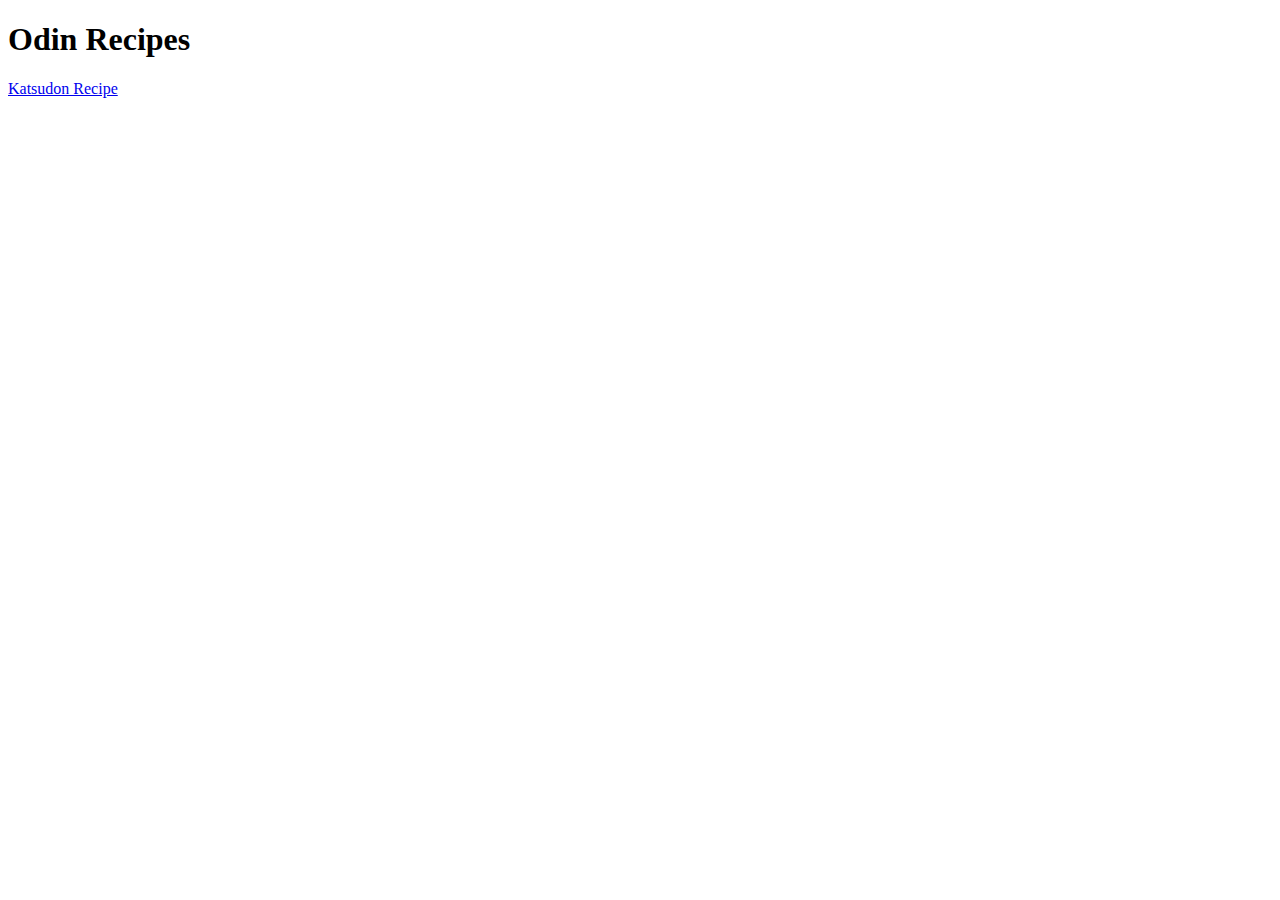
==== index.html @ 0d978d30 "Edit README.md, add index.html with boilerplate and add recipes/katsudon.html" ====
<!DOCTYPE html>
<html lang="en">
    <head>
        <meta charset ="UTF=8">
        <title>Odin Recipe</title>
    </head>
    <body>
        <h1>Odin Recipes</h1>
        <a href ="recipes/katsudon.html"> Katsudon Recipe</a>
    </body>
</html>
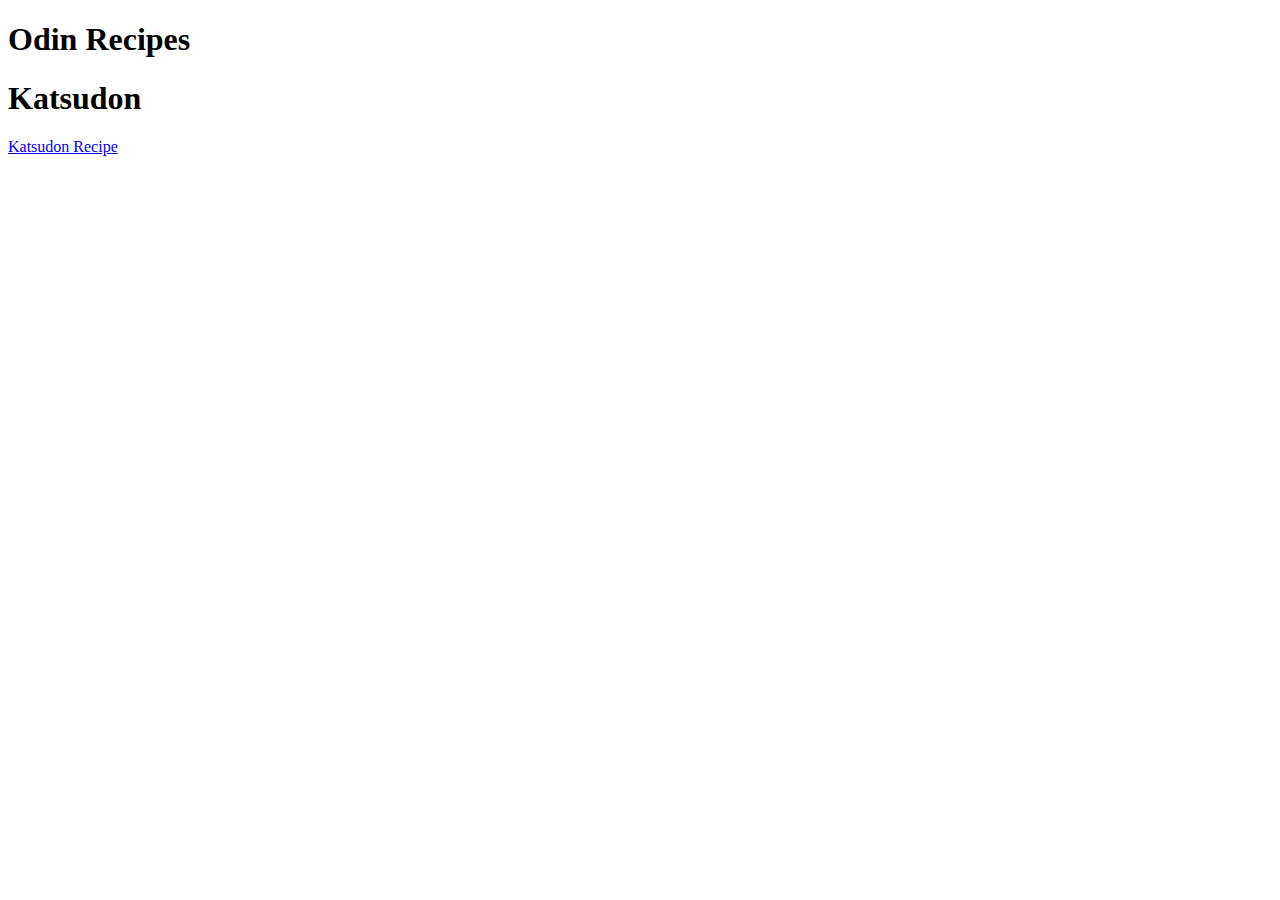
==== commit e4fa8981: "Add Katsudon with h1 heading" ====
--- a/index.html
+++ b/index.html
@@ -6,6 +6,8 @@
     </head>
     <body>
         <h1>Odin Recipes</h1>
-        <a href ="recipes/katsudon.html"> Katsudon Recipe</a>
+        <h1>Katsudon</h1>
+           <a href ="recipes/katsudon.html"> Katsudon Recipe</a>
+           
     </body>
 </html>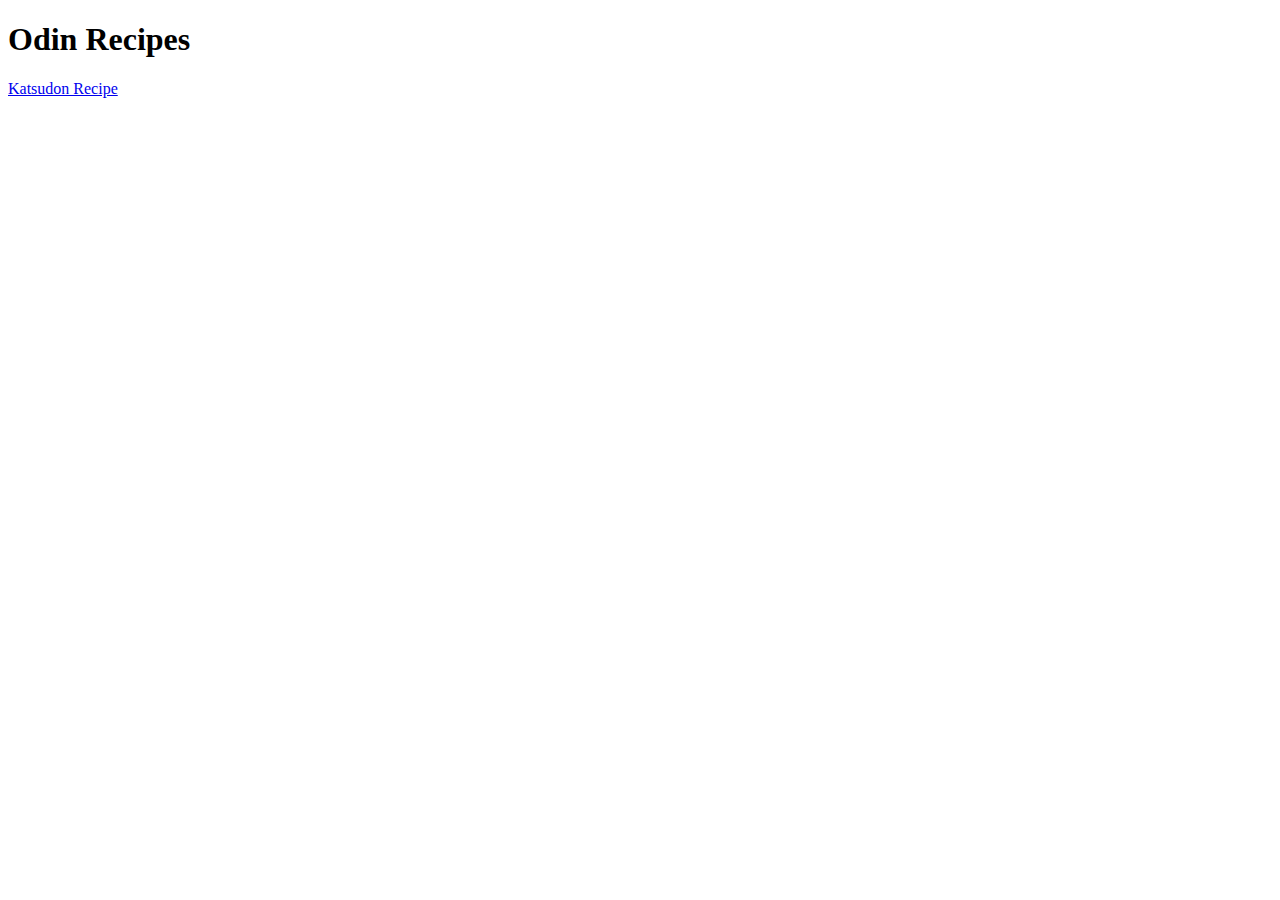
==== commit be5a51c6: "Delete h1 Katsudon" ====
--- a/index.html
+++ b/index.html
@@ -6,8 +6,6 @@
     </head>
     <body>
         <h1>Odin Recipes</h1>
-        <h1>Katsudon</h1>
            <a href ="recipes/katsudon.html"> Katsudon Recipe</a>
-           
     </body>
 </html>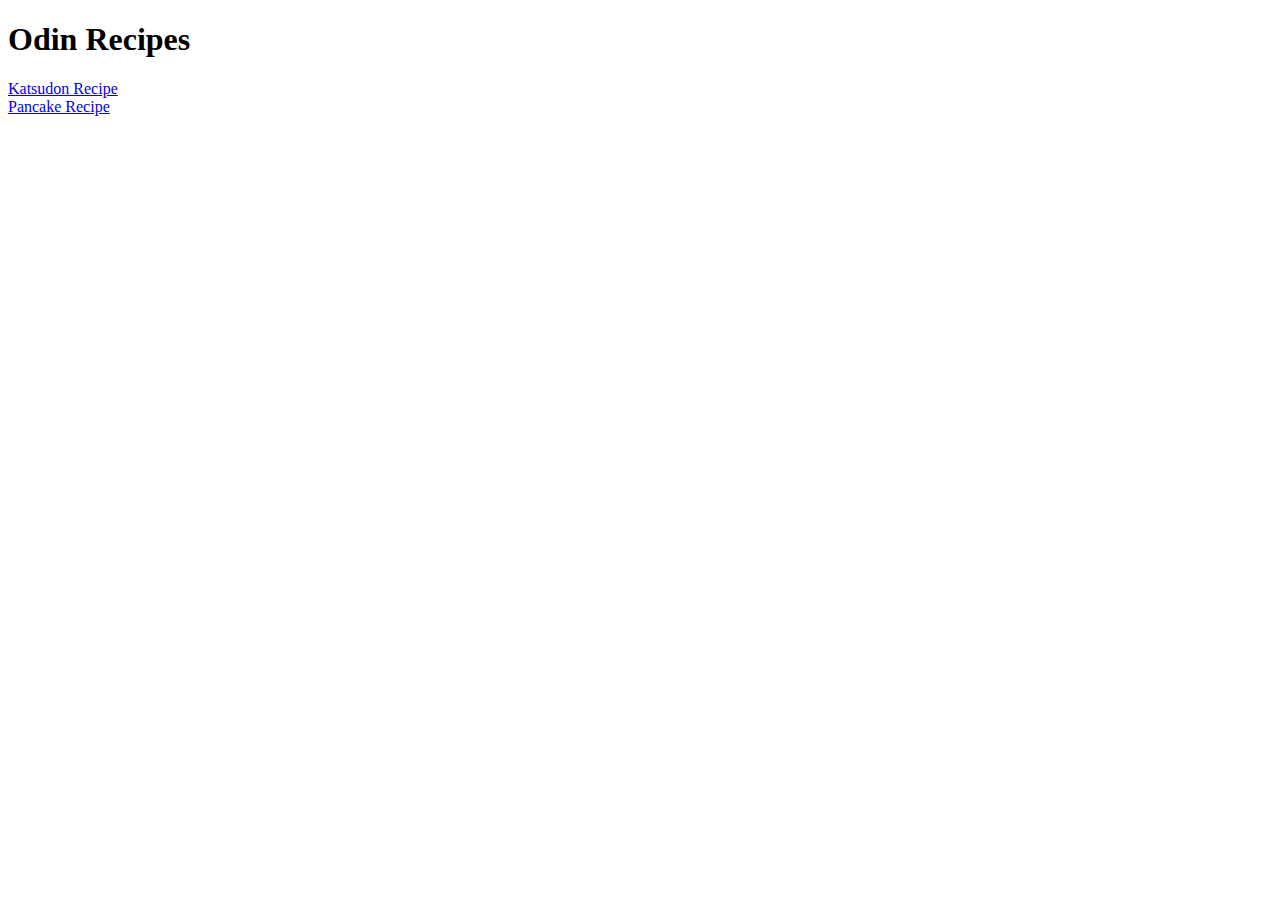
==== commit a6857d0c: "Link pancake.html recipe" ====
--- a/index.html
+++ b/index.html
@@ -6,6 +6,7 @@
     </head>
     <body>
         <h1>Odin Recipes</h1>
-           <a href ="recipes/katsudon.html"> Katsudon Recipe</a>
+           <a href ="recipes/katsudon.html"> Katsudon Recipe</a><br>
+           <a href ="recipes/pancake.html">Pancake Recipe</a>
     </body>
 </html>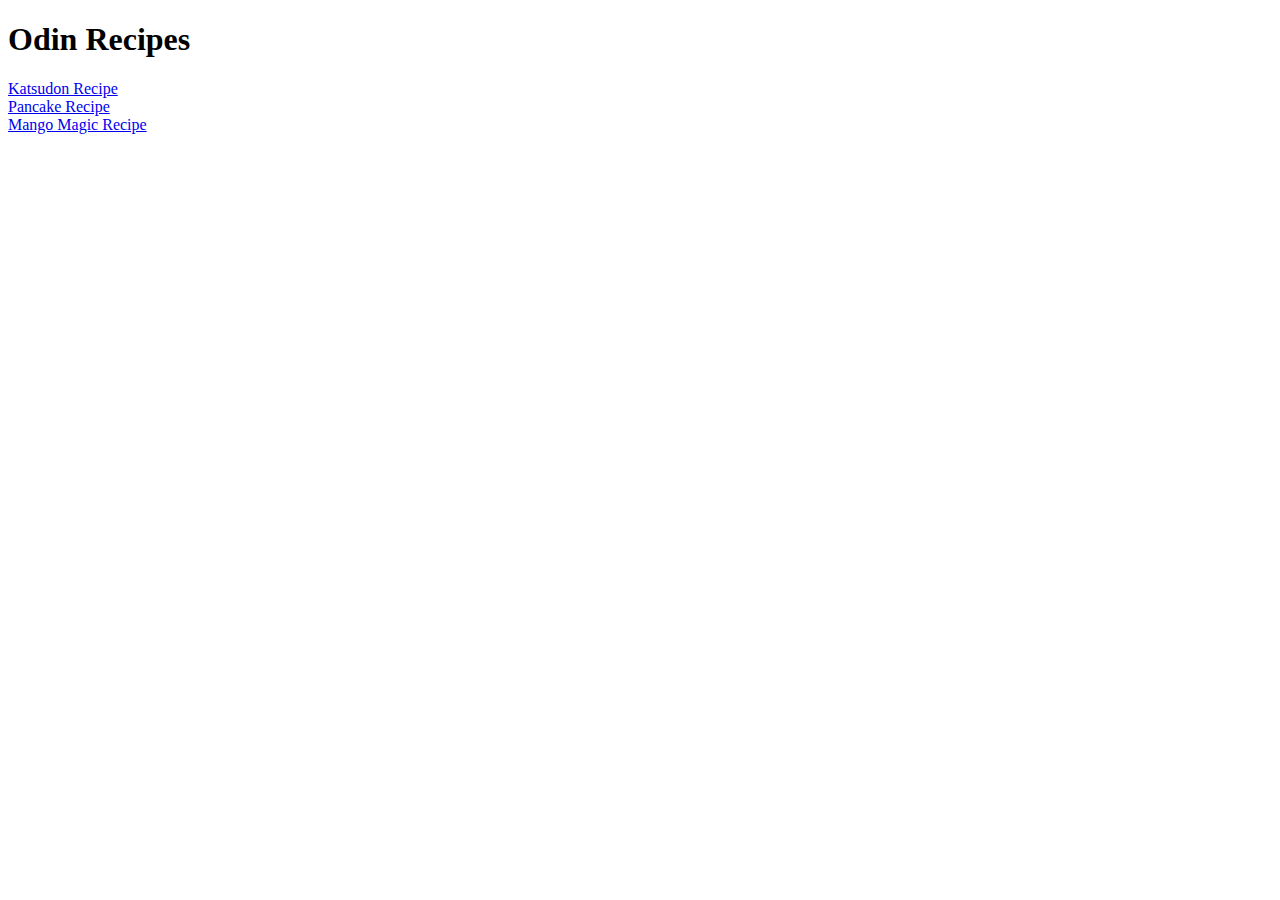
==== commit 44573c98: "Link mango magic recipe html to index" ====
--- a/index.html
+++ b/index.html
@@ -7,6 +7,7 @@
     <body>
         <h1>Odin Recipes</h1>
            <a href ="recipes/katsudon.html"> Katsudon Recipe</a><br>
-           <a href ="recipes/pancake.html">Pancake Recipe</a>
+           <a href ="recipes/pancake.html">Pancake Recipe</a><br>
+           <a href ="recipes/mangomagic.html">Mango Magic Recipe</a>
     </body>
 </html>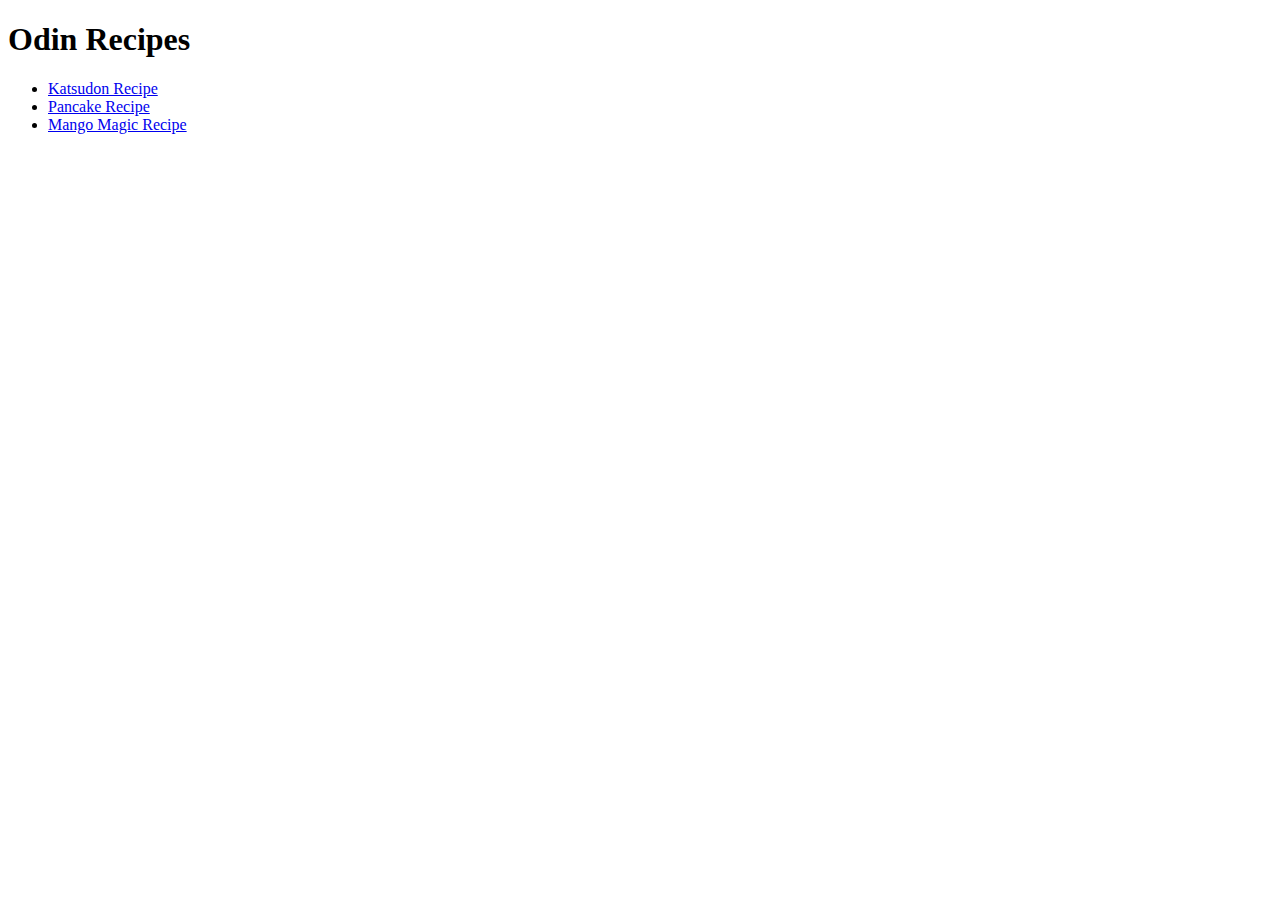
==== commit a398296b: "Make recipes in unorded list instead of br" ====
--- a/index.html
+++ b/index.html
@@ -6,8 +6,10 @@
     </head>
     <body>
         <h1>Odin Recipes</h1>
-           <a href ="recipes/katsudon.html"> Katsudon Recipe</a><br>
-           <a href ="recipes/pancake.html">Pancake Recipe</a><br>
-           <a href ="recipes/mangomagic.html">Mango Magic Recipe</a>
+        <ul>
+           <li><a href ="recipes/katsudon.html"> Katsudon Recipe</a></li>
+           <li><a href ="recipes/pancake.html">Pancake Recipe</a></li>
+           <li><a href ="recipes/mangomagic.html">Mango Magic Recipe</a></li>
+        </ul>
     </body>
 </html>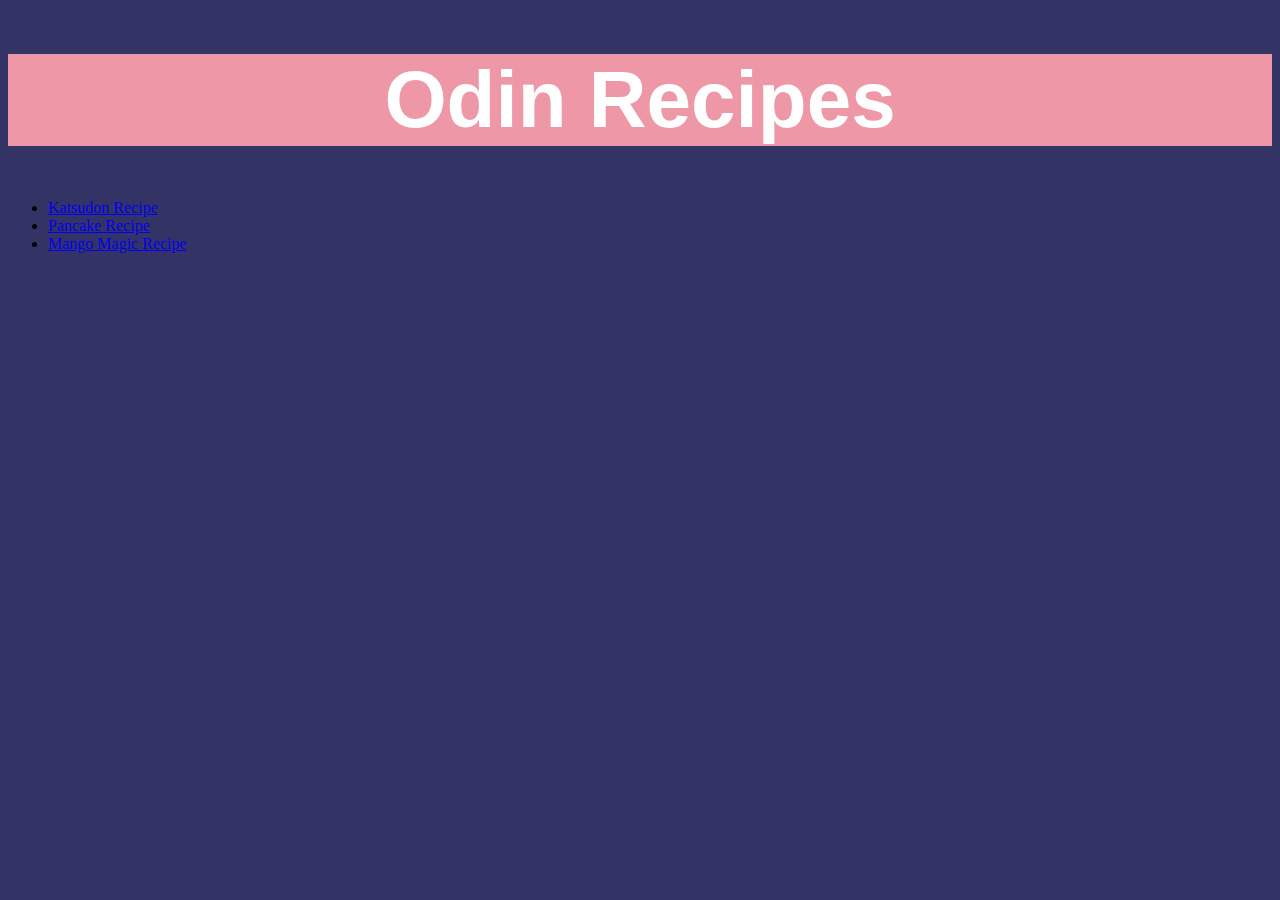
==== commit 2150d2e6: "Add CSS to my html" ====
--- a/index.html
+++ b/index.html
@@ -3,6 +3,7 @@
     <head>
         <meta charset ="UTF=8">
         <title>Odin Recipe</title>
+        <link rel="stylesheet"  href="style.css">
     </head>
     <body>
         <h1>Odin Recipes</h1>
--- a/style.css
+++ b/style.css
@@ -0,0 +1,13 @@
+* {
+    background-color: rgb(51, 51, 102);
+}
+h1 {
+    color: white;
+    font-size: 80px;
+    font-family: 'Franklin Gothic Medium', 'Arial Narrow', Arial, sans-serif;
+    text-align: center;
+    background-color: rgb(238, 151, 166);
+}
+li {
+    font-size
+}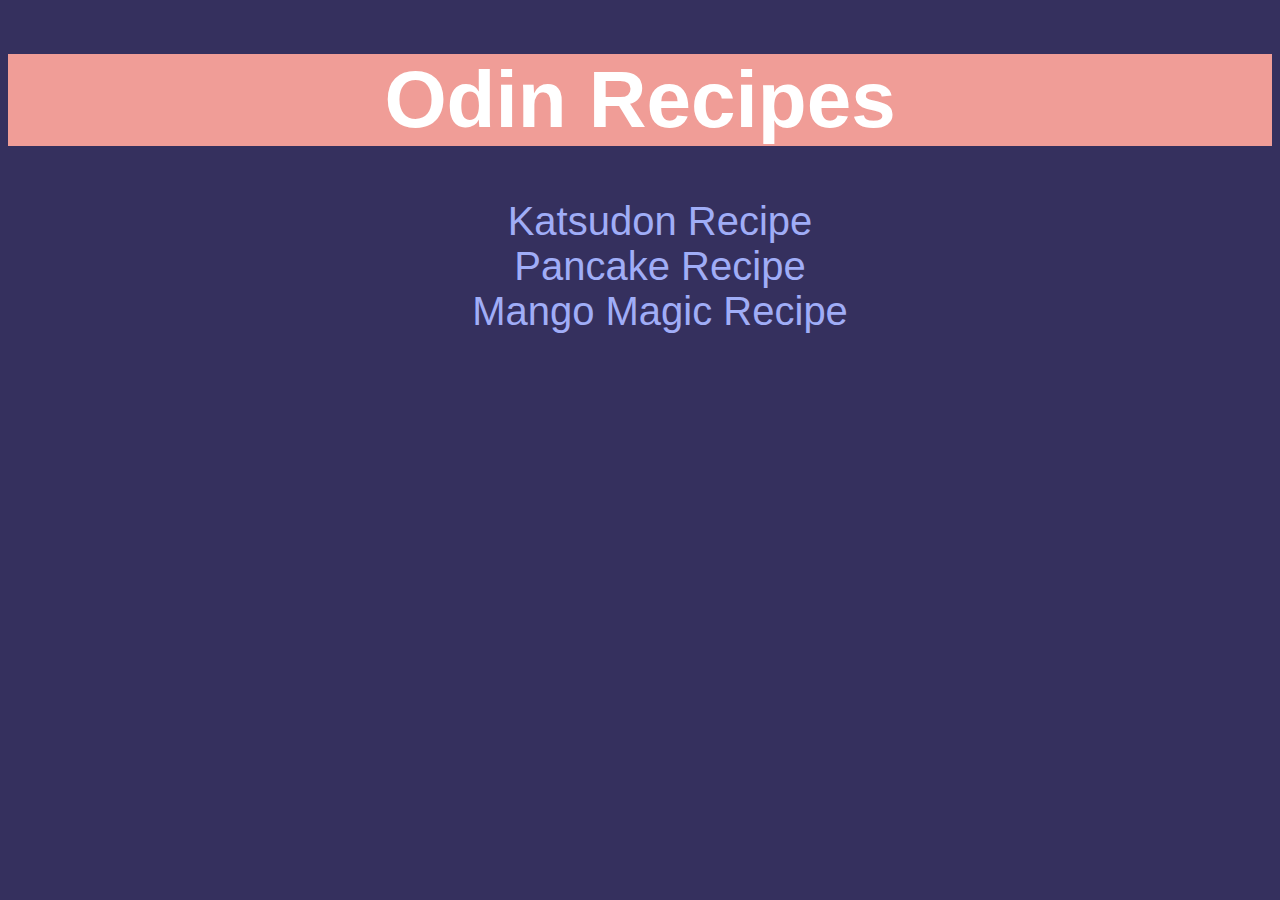
==== commit 81c72deb: "add style to katsudon and change style of index" ====
--- a/index.html
+++ b/index.html
@@ -5,12 +5,12 @@
         <title>Odin Recipe</title>
         <link rel="stylesheet"  href="style.css">
     </head>
-    <body>
-        <h1>Odin Recipes</h1>
+    <body id="index-page">
+        <h1 class ="index-h1">Odin Recipes</h1>
         <ul>
-           <li><a href ="recipes/katsudon.html"> Katsudon Recipe</a></li>
-           <li><a href ="recipes/pancake.html">Pancake Recipe</a></li>
-           <li><a href ="recipes/mangomagic.html">Mango Magic Recipe</a></li>
+           <li class ="index-list"><a href ="recipes/katsudon.html"> Katsudon Recipe</a></li>
+           <li class ="index-list"><a href ="recipes/pancake.html">Pancake Recipe</a></li>
+           <li class="index-list"><a href ="recipes/mangomagic.html">Mango Magic Recipe</a></li>
         </ul>
     </body>
 </html>--- a/style.css
+++ b/style.css
@@ -1,13 +1,43 @@
-* {
-    background-color: rgb(51, 51, 102);
+/* index*/
+
+#index-page {
+    background-color: rgb(53, 48, 94);
 }
-h1 {
+.index-h1{
     color: white;
     font-size: 80px;
-    font-family: 'Franklin Gothic Medium', 'Arial Narrow', Arial, sans-serif;
+    font-family: proxima-nova, sans-serif;
     text-align: center;
-    background-color: rgb(238, 151, 166);
+    background-color: rgb(240, 157, 151);
 }
-li {
-    font-size
+
+.index-list{
+    text-align: center;
+    list-style: none;
+    font-family: proxima-nova, sans-serif;
+}
+
+a:link {
+    font-size: 40px;
+    color:rgb(160, 173, 247);
+    text-decoration: none;
+
+}
+a:visited {
+    color:rgb(243, 192, 192);
+}
+
+a:hover{
+    color: white;
+}
+
+/* katsudon.css */
+
+#katsudon-page {
+    background-color: rgb(34, 36, 48);
+}
+
+.page-heading {
+    color: rgb(238, 198, 90);
+    font-family: proxima-nova, sans-serif;
 }